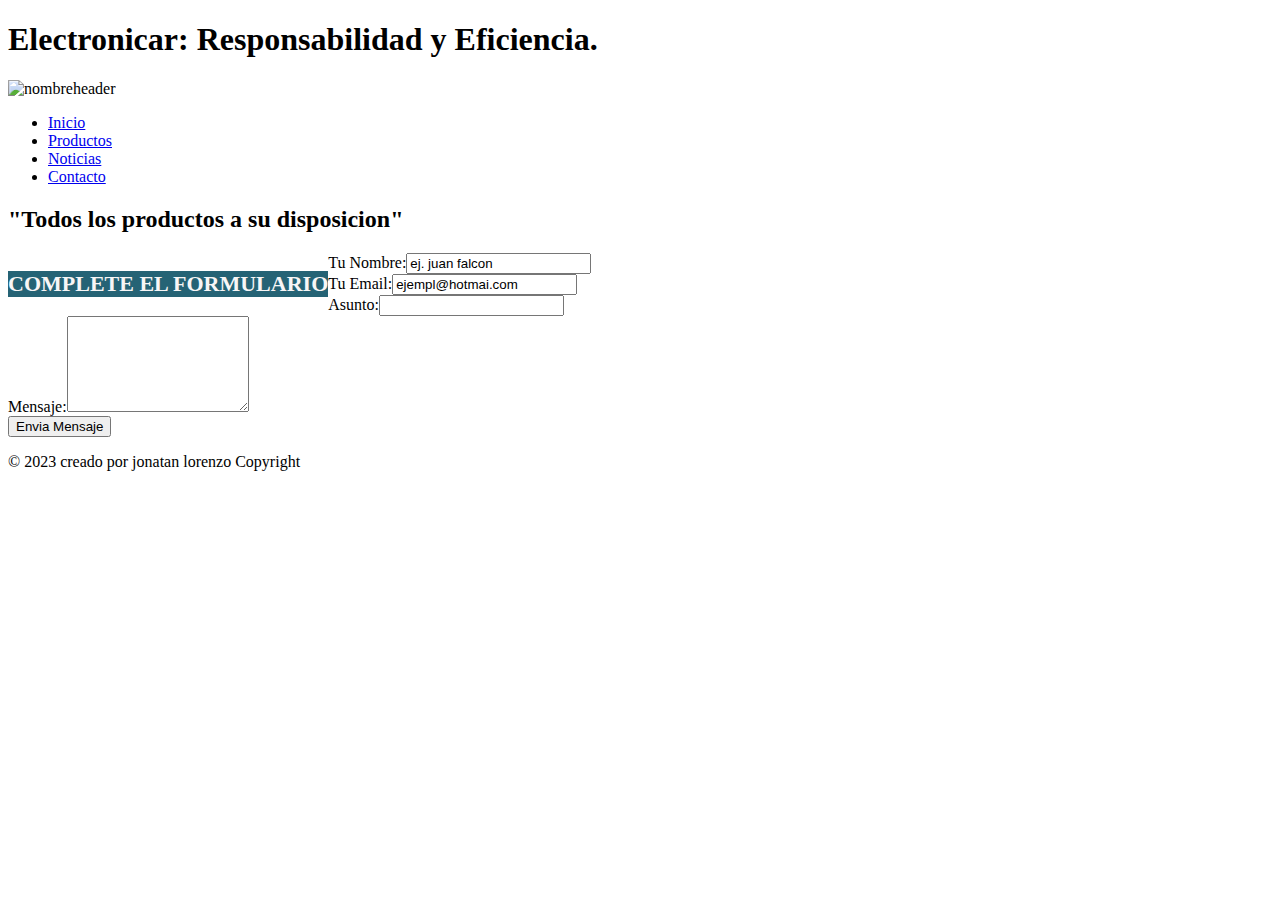
==== CONTACTO.html @ 6092c389 "Update CONTACTO.html" ====
<!DOCTYPE html>
<html lang="en">
<head>
	<meta charset="UTF-8"> 
	<title>HOME</title>
	<meta name="viewport" content="width=device-width, initial-scale=1">
	<link rel="stylesheet" type="text/css" href="CSS/mysEstilos.css">
</head>
<body>
	<header>
			<h1>Electronicar: Responsabilidad y Eficiencia.</h1>
			<img src="image/header.jpg" alt="nombreheader" style="width: 100%; height: 200px; margin: 0;">

	</header>
	
	<nav>
		<ul>
		    <li>
			<a class="active" href="index.html"><i class="fa fa-fw fa-home"></i>Inicio</a>
		    </li>
			<li>
				<a href="#"><i class="fa fa-fw fa-search"></i>Productos</a>
			</li>
			<li>
				<a href="#">Noticias</a>
			</li>
			<li>
				<a href="CONTACTO.html">Contacto</a>
			</li>
		</ul>		
	</nav>
	<section id="principal" style="width:100%; height:100%;">
		<h2>"Todos los productos a su disposicion"</h2>
		<section class="formulario">
			<h2 style="display:flex; color: rgb(248, 246, 246); font-size: 22px;
			float:left; background:rgb(37, 99, 117);">COMPLETE EL FORMULARIO</h2>
			<form class="contacto">
				<div><label>Tu Nombre:</label><input type='text' value='ej. juan falcon'></div>
				<div><label>Tu Email:</label><input type='text' value='ejempl@hotmai.com'></div>
				<div><label>Asunto:</label><input type='text' value=''></div>
				<div><label>Mensaje:</label><textarea rows='6'></textarea></div>
				<div><input type='submit' value='Envia Mensaje'></div>
			</form>
		</section>
	</section>
	<footer>
		<p>© 2023 creado por jonatan lorenzo Copyright</p>
	</footer>
</body>
</html>
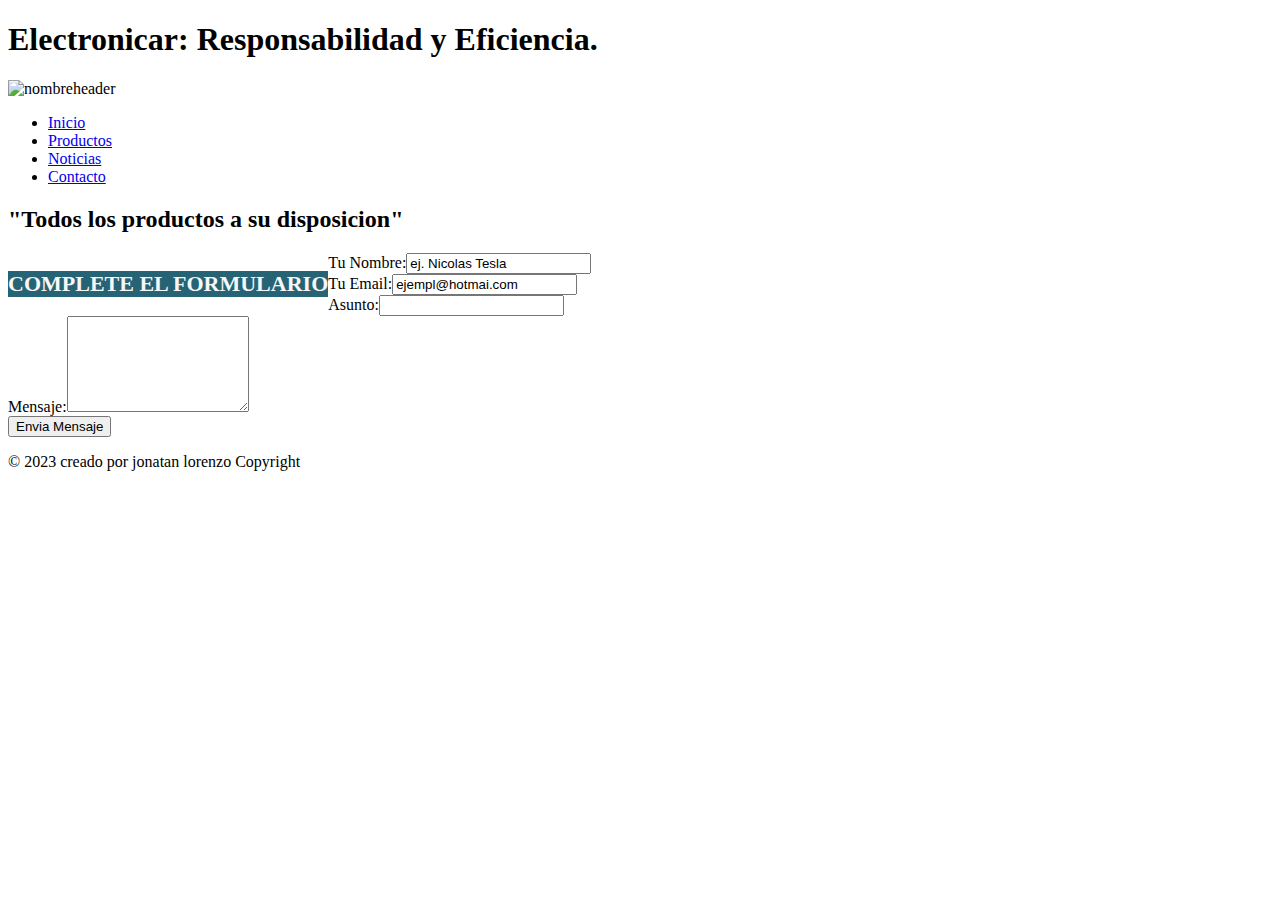
==== commit 1af15bc2: "Update CONTACTO.html" ====
--- a/CONTACTO.html
+++ b/CONTACTO.html
@@ -35,7 +35,7 @@
 			<h2 style="display:flex; color: rgb(248, 246, 246); font-size: 22px;
 			float:left; background:rgb(37, 99, 117);">COMPLETE EL FORMULARIO</h2>
 			<form class="contacto">
-				<div><label>Tu Nombre:</label><input type='text' value='ej. juan falcon'></div>
+				<div><label>Tu Nombre:</label><input type='text' value='ej. Nicolas Tesla'></div>
 				<div><label>Tu Email:</label><input type='text' value='ejempl@hotmai.com'></div>
 				<div><label>Asunto:</label><input type='text' value=''></div>
 				<div><label>Mensaje:</label><textarea rows='6'></textarea></div>
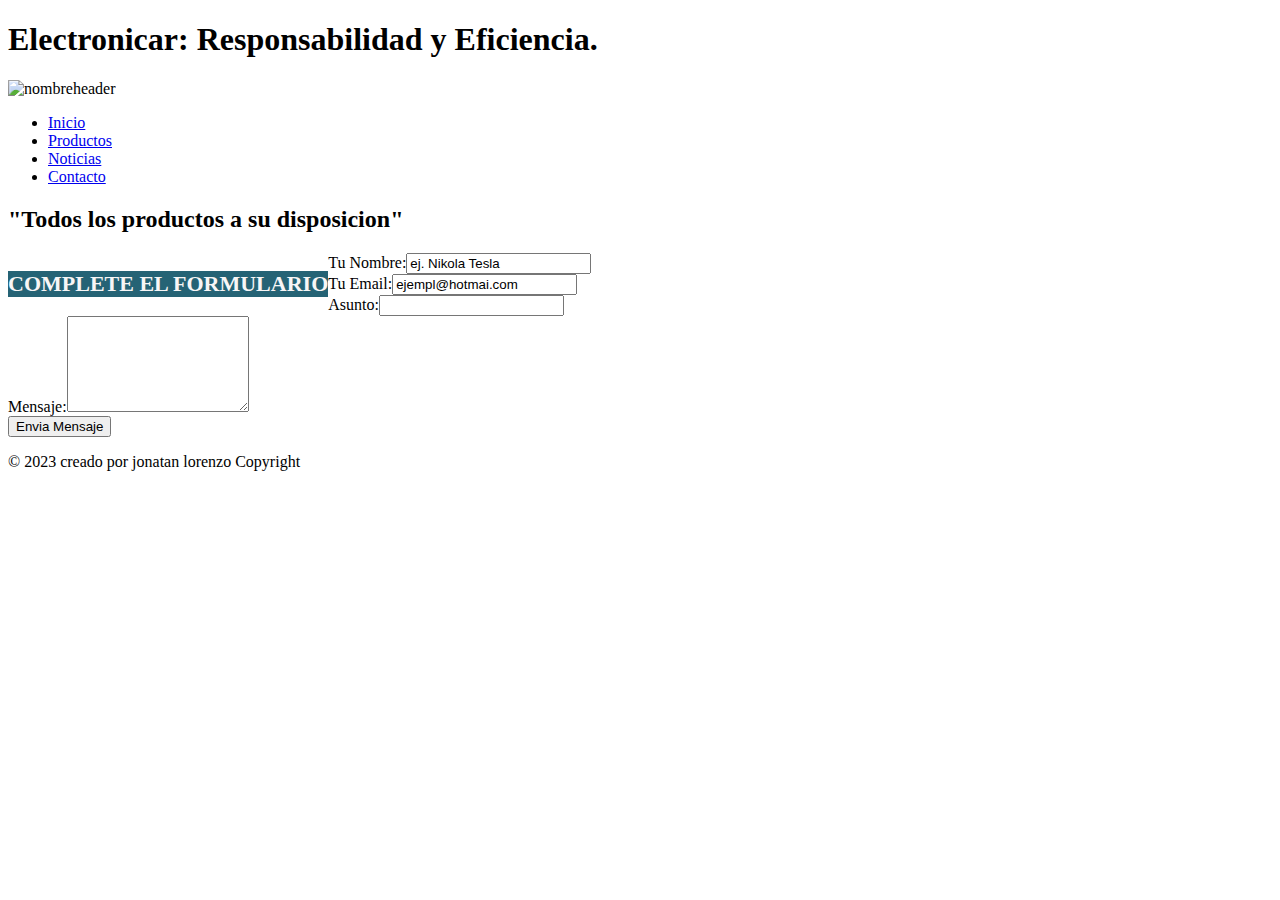
==== commit bc3ba8e0: "Update CONTACTO.html" ====
--- a/CONTACTO.html
+++ b/CONTACTO.html
@@ -35,7 +35,7 @@
 			<h2 style="display:flex; color: rgb(248, 246, 246); font-size: 22px;
 			float:left; background:rgb(37, 99, 117);">COMPLETE EL FORMULARIO</h2>
 			<form class="contacto">
-				<div><label>Tu Nombre:</label><input type='text' value='ej. Nicolas Tesla'></div>
+				<div><label>Tu Nombre:</label><input type='text' value='ej. Nikola Tesla'></div>
 				<div><label>Tu Email:</label><input type='text' value='ejempl@hotmai.com'></div>
 				<div><label>Asunto:</label><input type='text' value=''></div>
 				<div><label>Mensaje:</label><textarea rows='6'></textarea></div>
